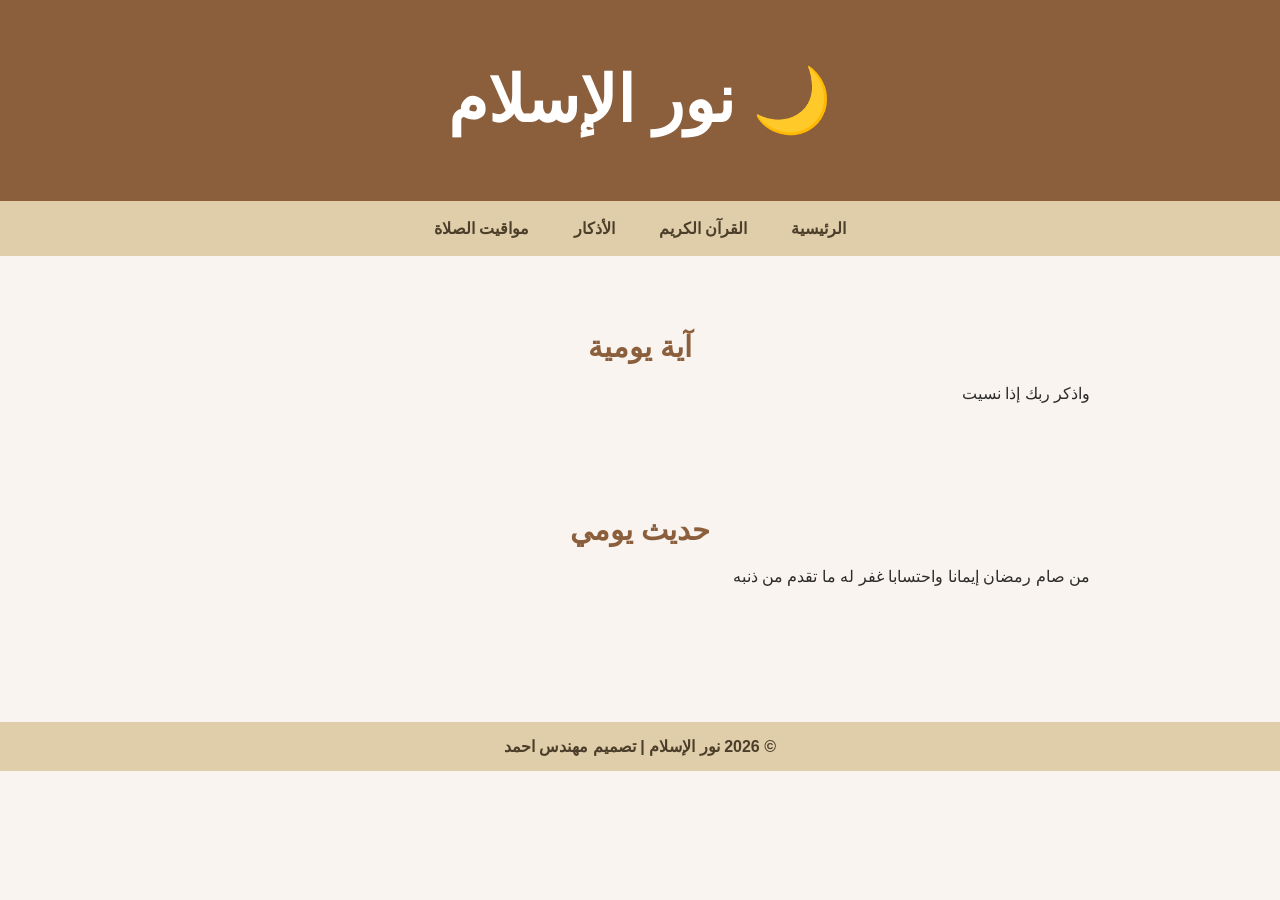
==== index.html @ 263224bc "Add files via upload" ====
<!DOCTYPE html>
<html lang="ar" dir="rtl">
<head>
<meta charset="UTF-8">
<meta name="viewport" content="width=device-width, initial-scale=1.0">
<title>نور الإسلام - الرئيسية</title>
<link rel="stylesheet" href="style.css">
<script src="script.js"></script>
</head>
<body>

<header>
    <h1>🌙 نور الإسلام</h1>
 
</header>

<nav>
    <a href="index.html">الرئيسية</a>
    <a href="quran.html">القرآن الكريم</a>
    <a href="azkar.html">الأذكار</a>
    <a href="prayer.html">مواقيت الصلاة</a>
</nav>

<main class="container">
    <section>
        <h2>آية يومية</h2>
        <p id="dailyAyah">تحميل الآية...</p>
    </section>
    <section>
        <h2>حديث يومي</h2>
        <p id="dailyHadith">تحميل الحديث...</p>
    </section>
    <section>
      
    </section>
</main>

<footer>
    © 2026 نور الإسلام | تصميم مهندس احمد
</footer>

<script src="script.js"></script>
<script>
    // مثال: آية وحديث يومي ثابتين (ممكن ربط API لاحقاً)
    document.getElementById('dailyAyah').textContent = 'واذكر ربك إذا نسيت';
    document.getElementById('dailyHadith').textContent = 'من صام رمضان إيمانا واحتسابا غفر له ما تقدم من ذنبه';
</script>
</body>
</html>
---- style.css ----
/* ================== ستايل عام ================== */
body {
    font-family: 'Segoe UI', Tahoma, Geneva, Verdana, sans-serif;
    background-color: #f9f4ef; /* لون خلفية مريح للعين */
    color: #2c2c2c;
    margin: 0;
    padding: 0;
}

/* ================== الهيدر ================== */
header {
    background-color: #8b5e3c;
    color: #fff;
    padding: 20px;
    text-align: center;
    font-size: 2rem;
    font-weight: 700;
}

/* ================== القوائم ================== */
nav {
    background-color: #e0cda9;
    padding: 10px;
    display: flex;
    justify-content: center;
    gap: 20px;
}

nav a {
    text-decoration: none;
    color: #4b3e2a;
    font-weight: 600;
    padding: 8px 12px;
    border-radius: 6px;
    transition: background-color 0.3s;
}

nav a:hover {
    background-color: #d2b48c;
}

/* ================== قسم السور ================== */
section {
    max-width: 900px;
    margin: 30px auto;
    padding: 20px;
}

/* عنوان القسم */
section h2 {
    text-align: center;
    color: #8b5e3c;
    margin-bottom: 20px;
    font-size: 1.8rem;
    font-weight: 700;
}

/* قائمة اختيار السورة */
#surahSelect {
    width: 100%;
    padding: 10px;
    border-radius: 8px;
    border: 1px solid #ccc;
    font-size: 1rem;
    margin-bottom: 20px;
}

/* ================== عرض الآيات ================== */
#ayahText {
    background-color: #fff8e7; /* خلفية خفيفة للآيات */
    border-radius: 10px;
    padding: 25px;
    box-shadow: 0 4px 12px rgba(0,0,0,0.1);
    line-height: 2; /* مسافة بين الآيات */
    font-size: 1.3rem; /* حجم الخط مناسب */
    font-weight: 600; /* خط سميك */
    color: #4b3e2a; /* لون الخط دافئ */
    text-align: right; /* محاذاة لليمين للقرآن */
    transition: all 0.3s;
}

/* ================== الأزرار ================== */
button {
    padding: 10px 20px;
    font-size: 1rem;
    border: none;
    border-radius: 8px;
    background-color: #8b5e3c;
    color: #fff;
    font-weight: 600;
    cursor: pointer;
    transition: background-color 0.3s;
}

button:hover {
    background-color: #a9734f;
}

/* ================== الفوتر ================== */
footer {
    text-align: center;
    padding: 15px;
    background-color: #e0cda9;
    color: #4b3e2a;
    font-weight: 600;
}

/* ================== تصميم متجاوب ================== */
@media (max-width: 768px) {
    section {
        padding: 15px;
    }
    #ayahText {
        font-size: 1.1rem;
        padding: 15px;
    }
    nav {
        flex-direction: column;
        gap: 10px;
    }
    
}
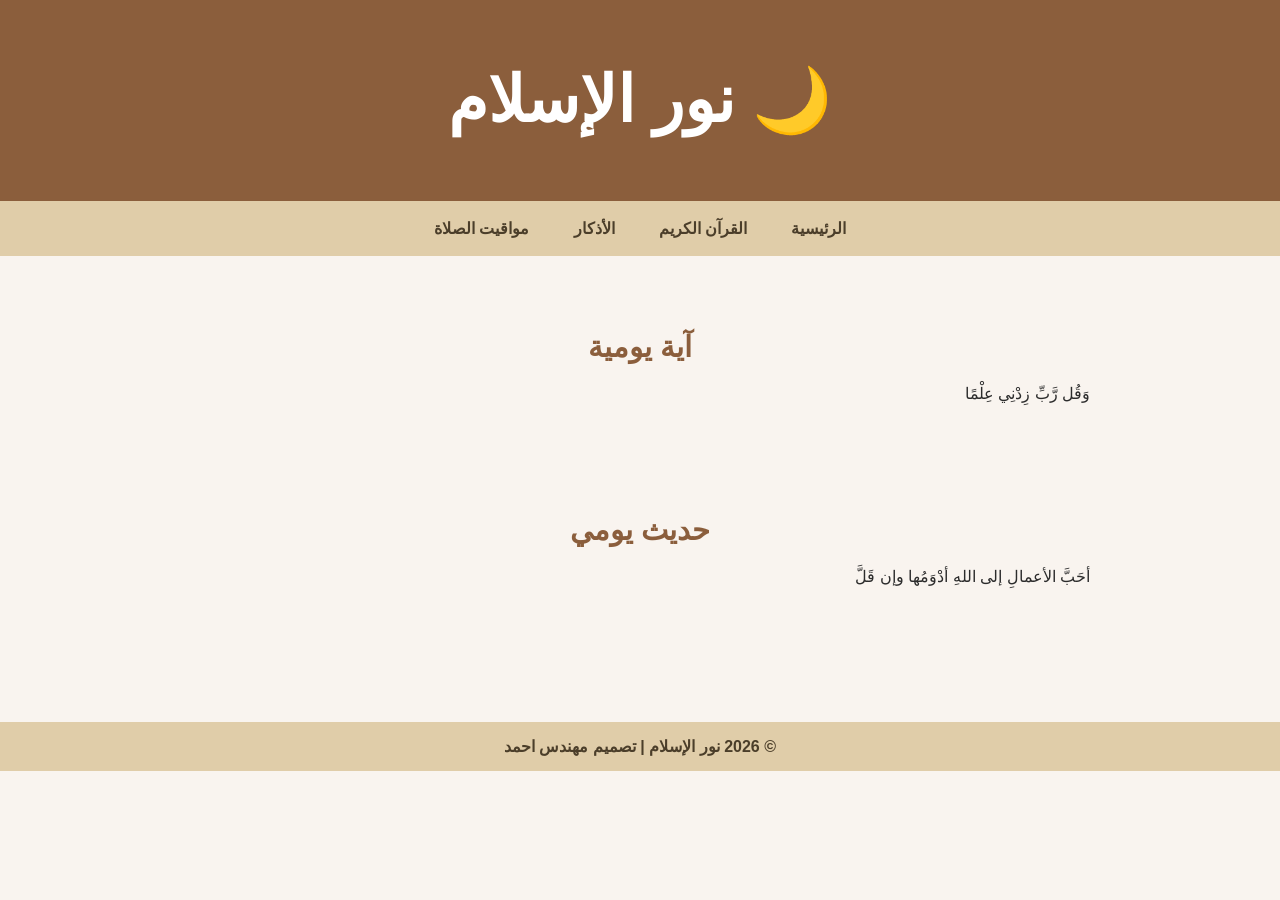
==== commit f8af1ba6: "Update index.html" ====
--- a/index.html
+++ b/index.html
@@ -42,8 +42,9 @@
 <script src="script.js"></script>
 <script>
     // مثال: آية وحديث يومي ثابتين (ممكن ربط API لاحقاً)
-    document.getElementById('dailyAyah').textContent = 'واذكر ربك إذا نسيت';
-    document.getElementById('dailyHadith').textContent = 'من صام رمضان إيمانا واحتسابا غفر له ما تقدم من ذنبه';
+    document.getElementById('dailyAyah').textContent = 'وَقُل رَّبِّ زِدْنِي عِلْمًا';
+    document.getElementById('dailyHadith').textContent = 'أحَبَّ الأعمالِ إلى اللهِ أدْوَمُها وإن قَلَّ';
 </script>
 </body>
-</html>+</html>
+
--- a/style.css
+++ b/style.css
@@ -1,10 +1,17 @@
 /* ================== ستايل عام ================== */
 body {
-    font-family: 'Segoe UI', Tahoma, Geneva, Verdana, sans-serif;
-    background-color: #f9f4ef; /* لون خلفية مريح للعين */
+    font-family: 'Scheherazade New', 'Amiri', 'Segoe UI', Tahoma, Geneva, Verdana, sans-serif;
+    background-color: #f9f4ef; /* خلفية هادية */
     color: #2c2c2c;
     margin: 0;
     padding: 0;
+    transition: background-color 0.3s, color 0.3s;
+}
+
+/* الوضع الليلي */
+body.dark-mode {
+    background-color: #1e1e1e;
+    color: #f1f1f1;
 }
 
 /* ================== الهيدر ================== */
@@ -17,6 +24,22 @@
     font-weight: 700;
 }
 
+header button {
+    margin-top: 10px;
+    padding: 8px 16px;
+    font-size: 1rem;
+    border-radius: 8px;
+    border: none;
+    background-color: #4b2e1e;
+    color: #fff;
+    cursor: pointer;
+    transition: background-color 0.3s;
+}
+
+header button:hover {
+    background-color: #6b3e2f;
+}
+
 /* ================== القوائم ================== */
 nav {
     background-color: #e0cda9;
@@ -24,6 +47,7 @@
     display: flex;
     justify-content: center;
     gap: 20px;
+    flex-wrap: wrap;
 }
 
 nav a {
@@ -37,6 +61,19 @@
 
 nav a:hover {
     background-color: #d2b48c;
+}
+
+/* الوضع الليلي للقائمة */
+body.dark-mode nav {
+    background-color: #2c2c2c;
+}
+
+body.dark-mode nav a {
+    color: #f1f1f1;
+}
+
+body.dark-mode nav a:hover {
+    background-color: #444;
 }
 
 /* ================== قسم السور ================== */
@@ -58,7 +95,7 @@
 /* قائمة اختيار السورة */
 #surahSelect {
     width: 100%;
-    padding: 10px;
+    padding: 12px;
     border-radius: 8px;
     border: 1px solid #ccc;
     font-size: 1rem;
@@ -68,15 +105,23 @@
 /* ================== عرض الآيات ================== */
 #ayahText {
     background-color: #fff8e7; /* خلفية خفيفة للآيات */
-    border-radius: 10px;
-    padding: 25px;
-    box-shadow: 0 4px 12px rgba(0,0,0,0.1);
-    line-height: 2; /* مسافة بين الآيات */
-    font-size: 1.3rem; /* حجم الخط مناسب */
-    font-weight: 600; /* خط سميك */
-    color: #4b3e2a; /* لون الخط دافئ */
+    border-radius: 15px;
+    padding: 30px;
+    box-shadow: 0 6px 20px rgba(0,0,0,0.15);
+    line-height: 2;
+    font-size: 1.4rem;
+    font-weight: 500;
+    color: #4b3e2a;
     text-align: right; /* محاذاة لليمين للقرآن */
     transition: all 0.3s;
+    word-spacing: 2px;
+}
+
+/* الوضع الليلي للآيات */
+body.dark-mode #ayahText {
+    background-color: #2c2c2c;
+    color: #f1f1f1;
+    box-shadow: 0 6px 20px rgba(0,0,0,0.5);
 }
 
 /* ================== الأزرار ================== */
@@ -105,18 +150,23 @@
     font-weight: 600;
 }
 
+/* الوضع الليلي للفوتر */
+body.dark-mode footer {
+    background-color: #2c2c2c;
+    color: #f1f1f1;
+}
+
 /* ================== تصميم متجاوب ================== */
 @media (max-width: 768px) {
     section {
         padding: 15px;
     }
     #ayahText {
-        font-size: 1.1rem;
-        padding: 15px;
+        font-size: 1.2rem;
+        padding: 20px;
     }
     nav {
         flex-direction: column;
         gap: 10px;
     }
-    
-}+}
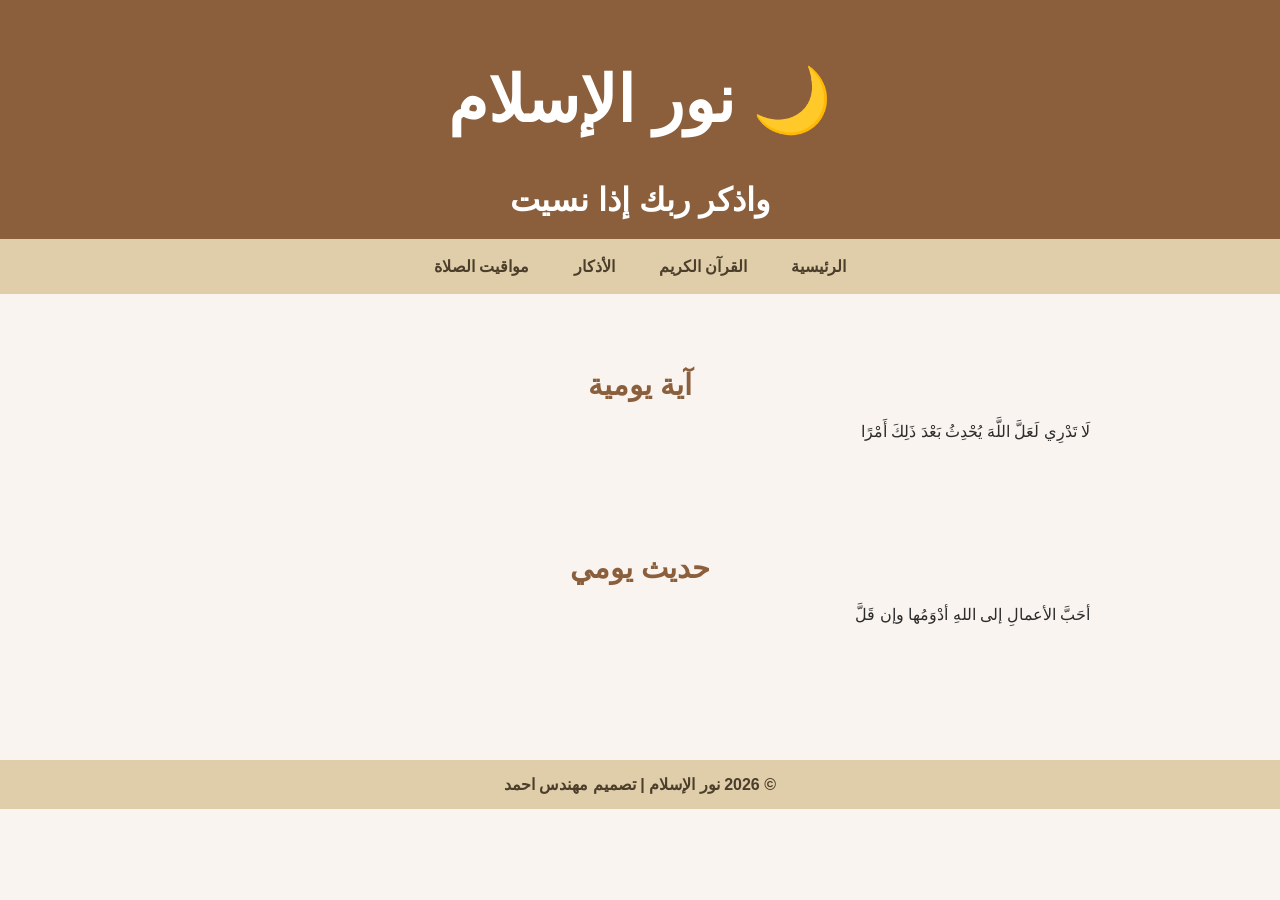
==== commit 8406c926: "Update index.html" ====
--- a/index.html
+++ b/index.html
@@ -11,7 +11,7 @@
 
 <header>
     <h1>🌙 نور الإسلام</h1>
- 
+ واذكر ربك إذا نسيت
 </header>
 
 <nav>
@@ -42,9 +42,8 @@
 <script src="script.js"></script>
 <script>
     // مثال: آية وحديث يومي ثابتين (ممكن ربط API لاحقاً)
-    document.getElementById('dailyAyah').textContent = 'وَقُل رَّبِّ زِدْنِي عِلْمًا';
+    document.getElementById('dailyAyah').textContent = 'لَا تَدْرِي لَعَلَّ اللَّهَ يُحْدِثُ بَعْدَ ذَلِكَ أَمْرًا';
     document.getElementById('dailyHadith').textContent = 'أحَبَّ الأعمالِ إلى اللهِ أدْوَمُها وإن قَلَّ';
 </script>
 </body>
 </html>
-
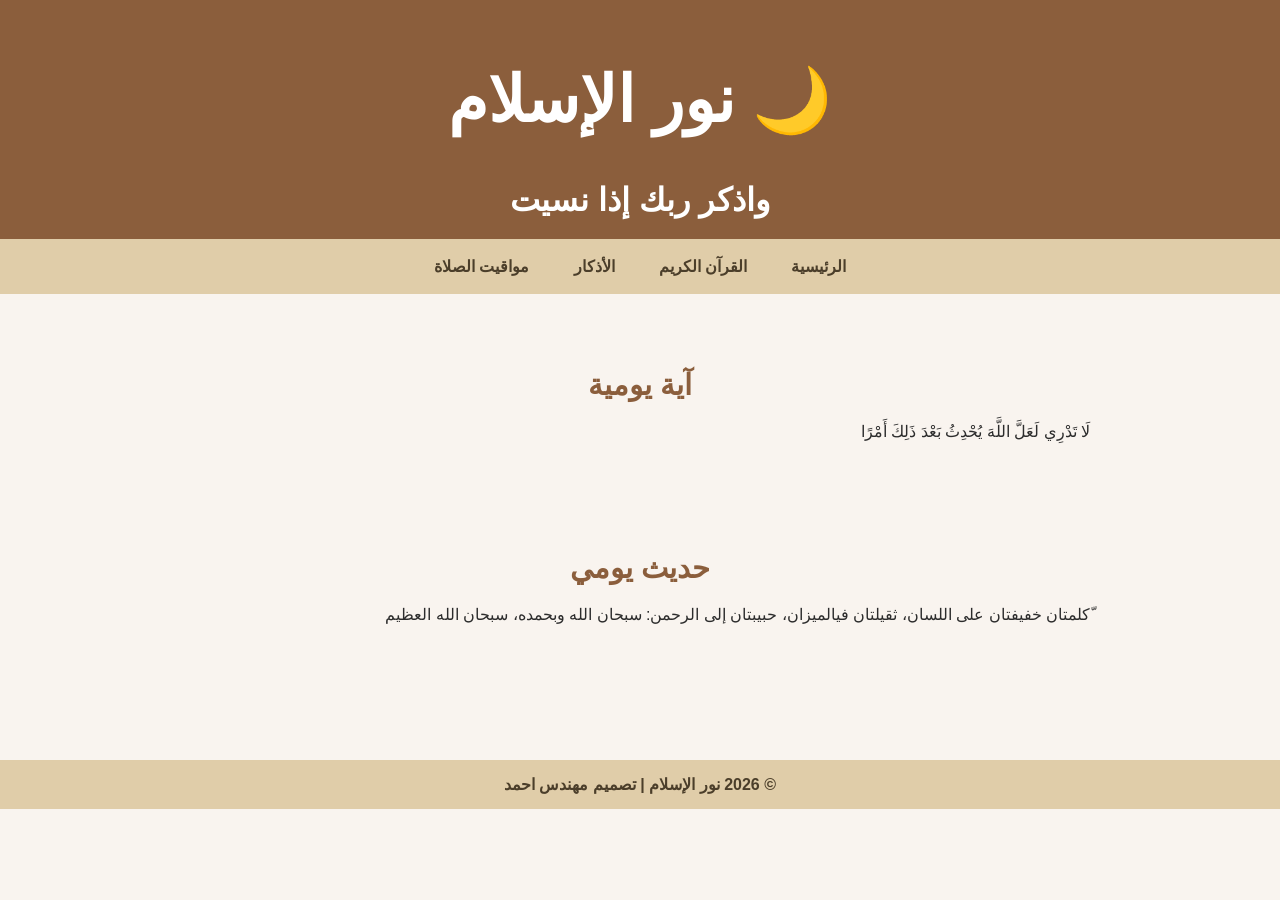
==== commit ddd32ccc: "Fix HTML encoding and improve daily content" ====
--- a/index.html
+++ b/index.html
@@ -43,7 +43,7 @@
 <script>
     // مثال: آية وحديث يومي ثابتين (ممكن ربط API لاحقاً)
     document.getElementById('dailyAyah').textContent = 'لَا تَدْرِي لَعَلَّ اللَّهَ يُحْدِثُ بَعْدَ ذَلِكَ أَمْرًا';
-    document.getElementById('dailyHadith').textContent = 'أحَبَّ الأعمالِ إلى اللهِ أدْوَمُها وإن قَلَّ';
+    document.getElementById('dailyHadith').textContent = 'ّكلمتان خفيفتان على اللسان، ثقيلتان فيالميزان، حبيبتان إلى الرحمن: سبحان الله وبحمده، سبحان الله العظيم';
 </script>
 </body>
 </html>
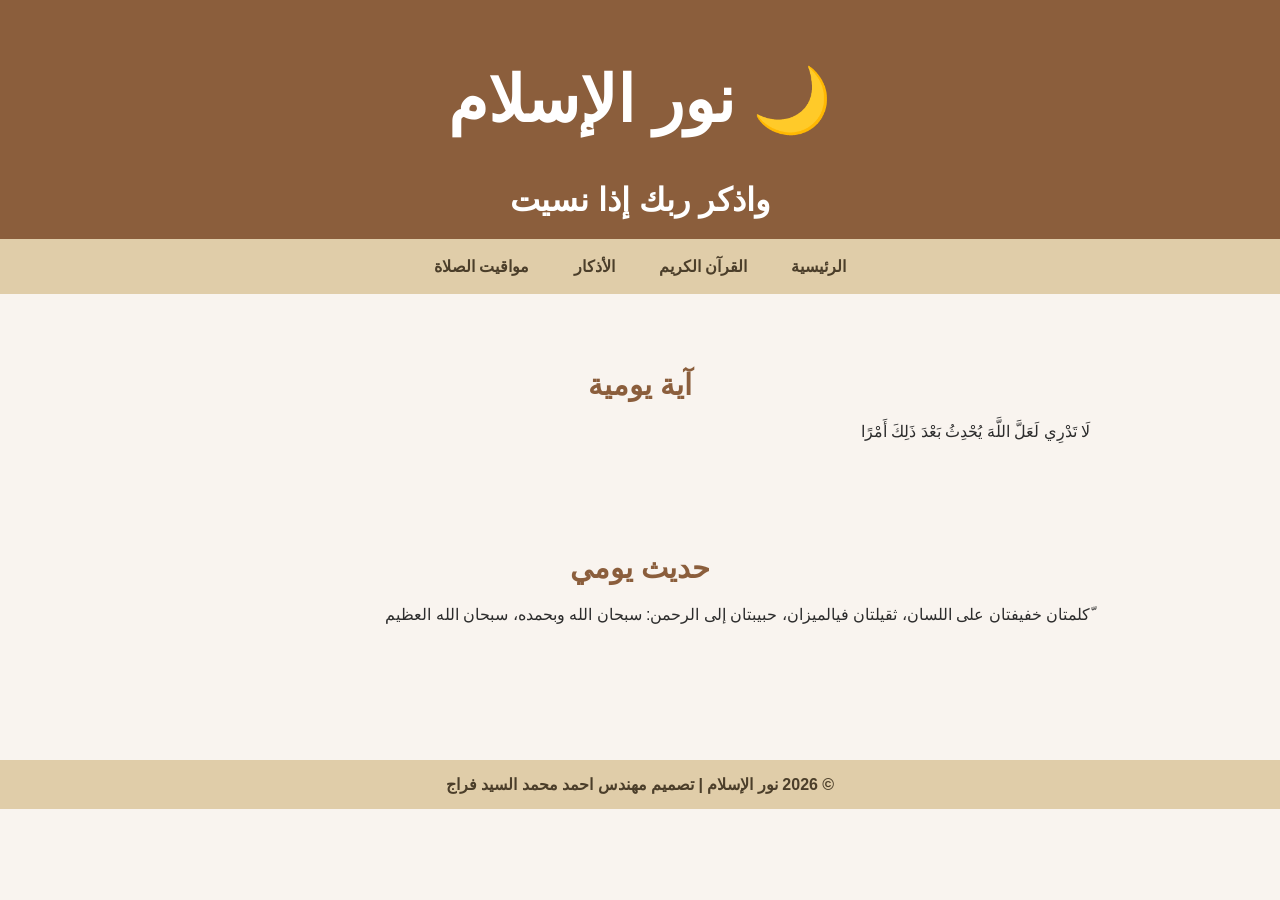
==== commit c3d21d8d: "Update index.html" ====
--- a/index.html
+++ b/index.html
@@ -36,7 +36,7 @@
 </main>
 
 <footer>
-    © 2026 نور الإسلام | تصميم مهندس احمد
+    © 2026  نور الإسلام | تصميم مهندس احمد محمد السيد فراج 
 </footer>
 
 <script src="script.js"></script>
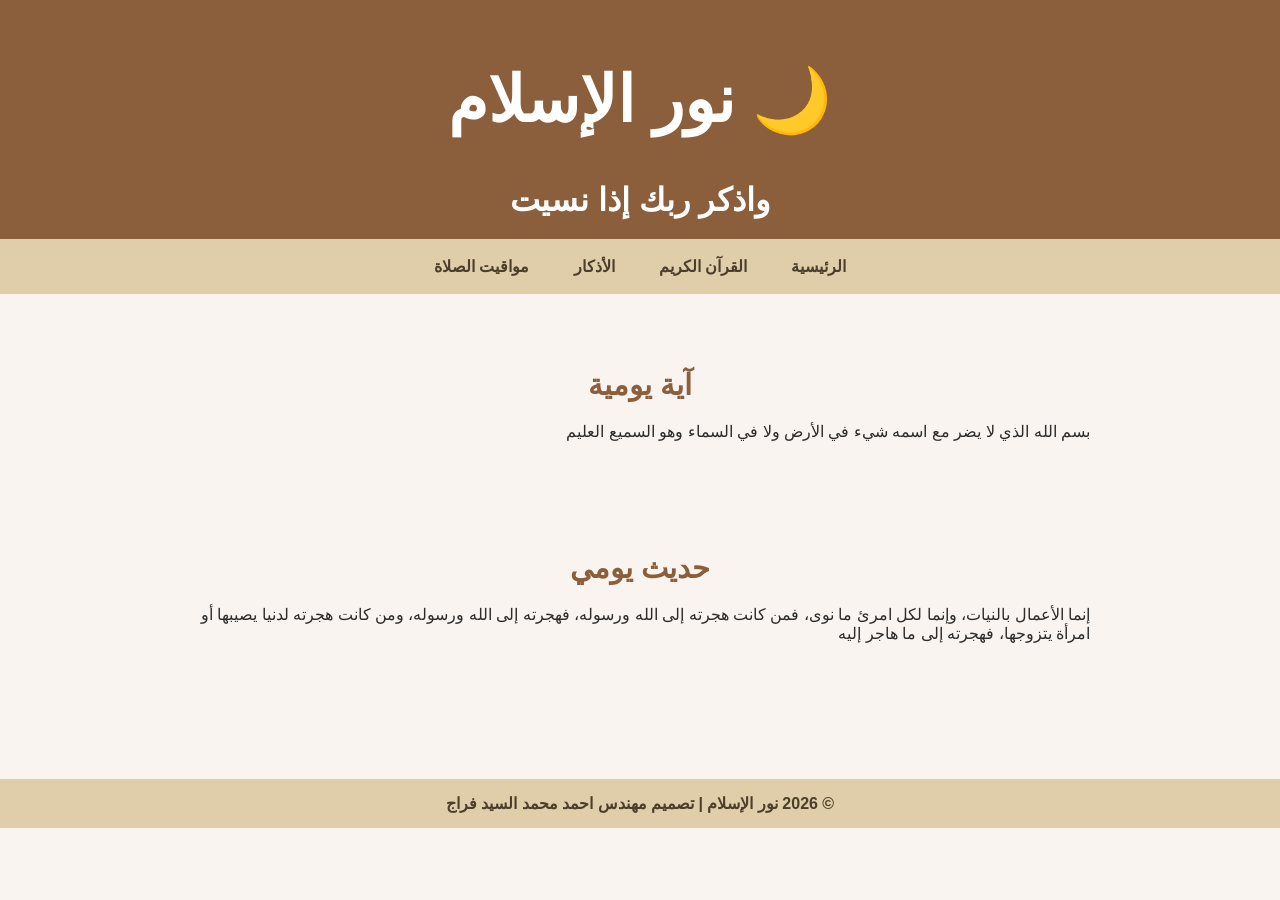
==== commit 93c02635: "Modify daily Ayah and Hadith in index.html Updated daily Ayah and Hadith content in the script." ====
--- a/index.html
+++ b/index.html
@@ -42,8 +42,8 @@
 <script src="script.js"></script>
 <script>
     // مثال: آية وحديث يومي ثابتين (ممكن ربط API لاحقاً)
-    document.getElementById('dailyAyah').textContent = 'لَا تَدْرِي لَعَلَّ اللَّهَ يُحْدِثُ بَعْدَ ذَلِكَ أَمْرًا';
-    document.getElementById('dailyHadith').textContent = 'ّكلمتان خفيفتان على اللسان، ثقيلتان فيالميزان، حبيبتان إلى الرحمن: سبحان الله وبحمده، سبحان الله العظيم';
+    document.getElementById('dailyAyah').textContent = 'بسم الله الذي لا يضر مع اسمه شيء في الأرض ولا في السماء وهو السميع العليم';
+    document.getElementById('dailyHadith').textContent ='إنما الأعمال بالنيات، وإنما لكل امرئ ما نوى، فمن كانت هجرته إلى الله ورسوله، فهجرته إلى الله ورسوله، ومن كانت هجرته لدنيا يصيبها أو امرأة يتزوجها، فهجرته إلى ما هاجر إليه';
 </script>
 </body>
 </html>
